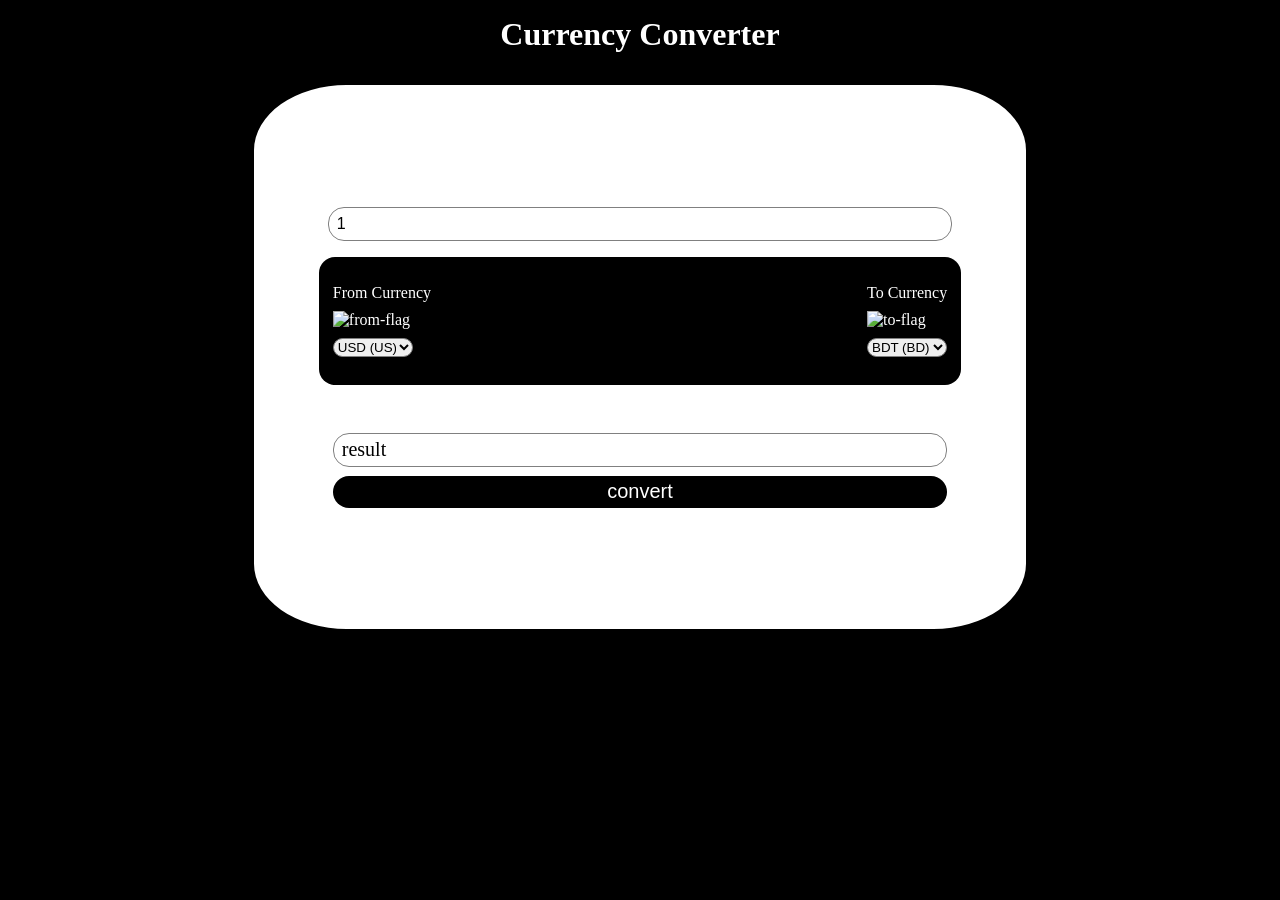
==== currency-converter/index.html @ bfc1a217 "implemented currency converter primary version" ====
<!DOCTYPE html>
<html lang="en">

<head>
    <meta charset="UTF-8">
    <meta name="viewport" content="width=device-width, initial-scale=1.0">
    <title>Currency Converter</title>
    <link rel="stylesheet" href="style.css">
</head>

<body>
    <h1 id="heading">Currency Converter</h1>

    <div id="container">
        <input type="number" placeholder="enter amount" id="amount" value="1">

        <div id="dropdowns">
            <div class="inputs"> 
                <p>From Currency</p>
                <img src="" id="from-flag" alt="from-flag" class="flag">

                <select id="from-select" class="select-tag" name="from">
                </select>
            </div>

            <div class="inputs">
                <p>To Currency</p>
                <img src="" id="to-flag" alt="to-flag" class="flag">

                <select id="to-select" class="select-tag" name="to">
                </select>
            </div> 

        </div>
        
        <div id="outputs-div"> 
            <p id="result">result</p>
            <button id="btn">convert</button>
        </div>
    </div>

    <!-- <img src="https://flagcdn.com/w320/bd.png" width="320" alt="Flag" id="img"> -->

    <script type="module" src="app.js"></script>
    <script src="countryCodes.js"></script>

</body>

</html>
---- currency-converter/style.css ----
* {
    margin: 0; 
    padding: 0; 
} 

body {
    background-color: black; 
    color: white; 
    align-items: center; 
    justify-content: center;
    display: flex; 
    flex-direction: column; 
    gap: 2rem; 
    margin-top: 1rem;
} 

#container { 
    background-color:white; 
    color: black; 
    display: flex; 
    flex-direction: column;
    align-items: center; 
    justify-content: center; 
    border: 2px solid white; 
    border-radius: 12%; 
    width: 60vw; 
    height: 60vh;
    gap: 1rem;  
}

#amount {
    width: 80%; 
    height: 2rem; 
    font-size: 1rem; 
    padding-left: 0.5rem;  
    border: 1px solid grey;
    border-radius: 1rem;
}

#dropdowns {
    align-items:center;  
    justify-content: space-between; 
    display: flex;
    border: none; 
    border-radius: 1rem; 
    width: 80%;  
    height: 8rem; 
    background-color: black; 
    color: white; 
    padding-left: 1.5vmin; 
    padding-right: 1.5vmin; 
} 

.inputs {
    display: flex; 
    flex-direction: column; 
    gap: 1vmin; 
}

.flag {
    width: 5rem; 
}

.select-tag {
    width: 5rem; 
    border: 1px solid grey; 
    border-radius: 1rem; 
} 

option {
    border: 1px solid lightgray; 
    border-radius: 1rem;
}

#outputs-div {
    display: flex; 
    flex-direction: column; 
    margin-top: 2rem;
    gap: 1vmin; 
    width: 80%; 
} 

#result {
    border: 1px solid grey; 
    border-radius: 1rem; 
    align-content: center; 
    justify-content: center;  
    height: 2rem; 
    font-size: 1.25rem; 
    padding-left: 0.5rem; 
}

#btn { 
    border-radius: 1rem; 
    border: none;  
    background-color: black; 
    color: white; 
    height: 2rem; 
    font-size: 1.25rem; 
}

#btn:hover {
    scale: 1.05; 
    cursor: pointer; 
}
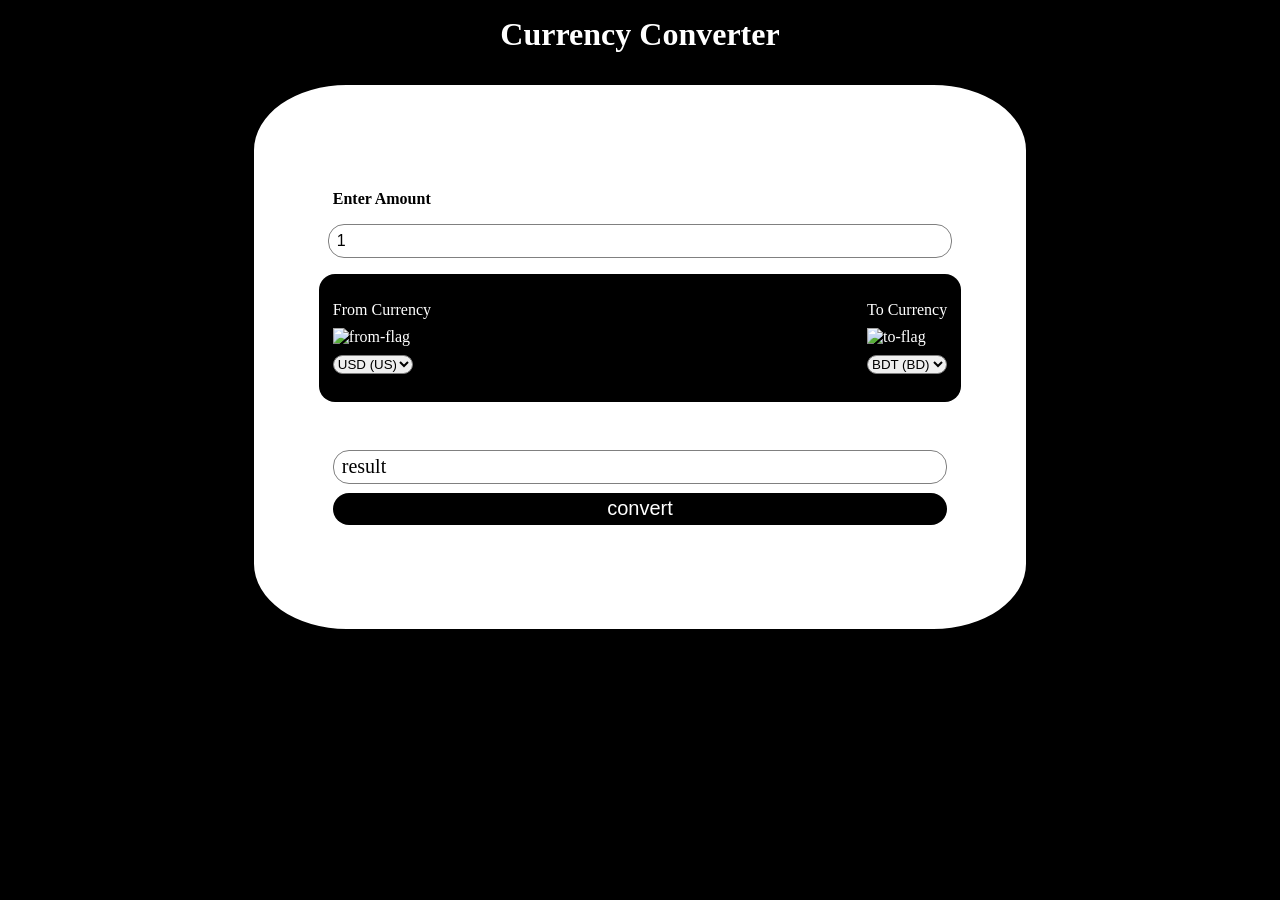
==== commit fc2abb06: "added label for input field" ====
--- a/currency-converter/index.html
+++ b/currency-converter/index.html
@@ -12,10 +12,11 @@
     <h1 id="heading">Currency Converter</h1>
 
     <div id="container">
-        <input type="number" placeholder="enter amount" id="amount" value="1">
+        <label for="amount" id="amountLabel">Enter Amount</label>
+        <input type="number" placeholder="Enter amount" id="amount" value="1"> 
 
         <div id="dropdowns">
-            <div class="inputs"> 
+            <div class="inputs">
                 <p>From Currency</p>
                 <img src="" id="from-flag" alt="from-flag" class="flag">
 
@@ -29,11 +30,11 @@
 
                 <select id="to-select" class="select-tag" name="to">
                 </select>
-            </div> 
+            </div>
 
         </div>
-        
-        <div id="outputs-div"> 
+
+        <div id="outputs-div">
             <p id="result">result</p>
             <button id="btn">convert</button>
         </div>
--- a/currency-converter/style.css
+++ b/currency-converter/style.css
@@ -26,6 +26,13 @@
     width: 60vw; 
     height: 60vh;
     gap: 1rem;  
+}
+
+#amountLabel {
+    align-self: flex-start;
+    margin-left: 10%;
+    font-size: 16px;
+    font-weight: bold;
 }
 
 #amount {
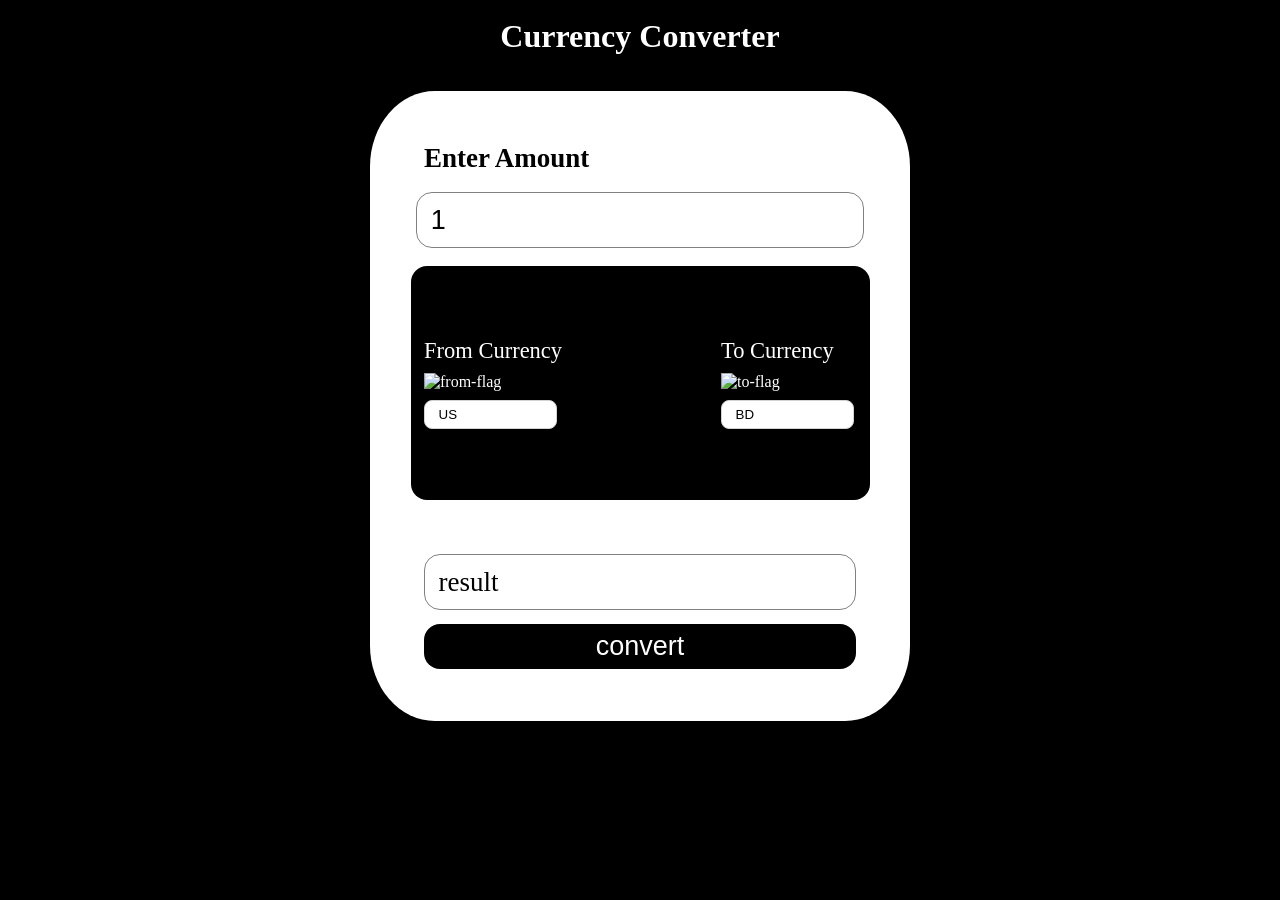
==== commit 4a5f4abb: "updated currency search box, added autocomplete feature using input field with datalist" ====
--- a/currency-converter/index.html
+++ b/currency-converter/index.html
@@ -12,35 +12,42 @@
     <h1 id="heading">Currency Converter</h1>
 
     <div id="container">
-        <label for="amount" id="amountLabel">Enter Amount</label>
-        <input type="number" placeholder="Enter amount" id="amount" value="1"> 
+        <!-- input amount -->
+        <label for="amount-input" id="amountLabel">Enter Amount</label>
+        <input type="number" placeholder="Enter amount" id="amount-input" value="1">
 
+        <!-- currency selection -->
         <div id="dropdowns">
+            <!-- from currency -->
             <div class="inputs">
                 <p>From Currency</p>
                 <img src="" id="from-flag" alt="from-flag" class="flag">
 
-                <select id="from-select" class="select-tag" name="from">
-                </select>
+                <input type="text" placeholder="from currency" list="from-list" class="curr-input" id="from-input"
+                    autocomplete="off" />
+
+                <datalist class="curr-list" id="from-list"></datalist>
             </div>
 
+            <!-- to currency -->
             <div class="inputs">
                 <p>To Currency</p>
                 <img src="" id="to-flag" alt="to-flag" class="flag">
 
-                <select id="to-select" class="select-tag" name="to">
-                </select>
+                <input type="text" placeholder="to currency" list="to-list" class="curr-input" id="to-input"
+                    autocomplete="off" />
+
+                <datalist class="curr-list" id="to-list"></datalist>
             </div>
 
         </div>
 
+        <!-- output section -->
         <div id="outputs-div">
             <p id="result">result</p>
             <button id="btn">convert</button>
         </div>
     </div>
-
-    <!-- <img src="https://flagcdn.com/w320/bd.png" width="320" alt="Flag" id="img"> -->
 
     <script type="module" src="app.js"></script>
     <script src="countryCodes.js"></script>
--- a/currency-converter/style.css
+++ b/currency-converter/style.css
@@ -10,36 +10,35 @@
     justify-content: center;
     display: flex; 
     flex-direction: column; 
-    gap: 2rem; 
-    margin-top: 1rem;
+    gap: 4vmin; 
+    margin-top: 2vmin;
 } 
 
 #container { 
     background-color:white; 
     color: black; 
     display: flex; 
-    flex-direction: column;
+    flex-direction: column; 
     align-items: center; 
     justify-content: center; 
-    border: 2px solid white; 
     border-radius: 12%; 
-    width: 60vw; 
-    height: 60vh;
-    gap: 1rem;  
+    width: 60vmin; 
+    height: 70vmin;
+    gap: 2vmin;  
 }
 
 #amountLabel {
     align-self: flex-start;
     margin-left: 10%;
-    font-size: 16px;
+    font-size: 3vmin;
     font-weight: bold;
 }
 
-#amount {
-    width: 80%; 
-    height: 2rem; 
-    font-size: 1rem; 
-    padding-left: 0.5rem;  
+#amount-input {
+    width: 80%;  
+    height: 6vmin; 
+    font-size: 3vmin; 
+    padding-left: 1.5vmin;  
     border: 1px solid grey;
     border-radius: 1rem;
 }
@@ -51,7 +50,7 @@
     border: none; 
     border-radius: 1rem; 
     width: 80%;  
-    height: 8rem; 
+    height: 26vmin; 
     background-color: black; 
     color: white; 
     padding-left: 1.5vmin; 
@@ -64,26 +63,33 @@
     gap: 1vmin; 
 }
 
-.flag {
-    width: 5rem; 
+.inputs p {
+    font-size: 2.5vmin; 
 }
 
-.select-tag {
-    width: 5rem; 
+.flag {
+    width: 15vmin; 
+}
+
+.curr-list {
+    width: 15vmin;  
     border: 1px solid grey; 
     border-radius: 1rem; 
 } 
 
-option {
-    border: 1px solid lightgray; 
-    border-radius: 1rem;
-}
+.curr-input {
+    width: 13vmin;
+    height: 3vmin; 
+    padding-left: 1.5vmin; 
+    border: 1px solid lightgrey;
+    border-radius: 0.5rem;
+} 
 
 #outputs-div {
     display: flex; 
     flex-direction: column; 
-    margin-top: 2rem;
-    gap: 1vmin; 
+    margin-top: 4vmin;
+    gap: 1.5vmin; 
     width: 80%; 
 } 
 
@@ -92,9 +98,9 @@
     border-radius: 1rem; 
     align-content: center; 
     justify-content: center;  
-    height: 2rem; 
-    font-size: 1.25rem; 
-    padding-left: 0.5rem; 
+    height: 6vmin; 
+    font-size: 3vmin; 
+    padding-left: 1.5vmin; 
 }
 
 #btn { 
@@ -102,8 +108,8 @@
     border: none;  
     background-color: black; 
     color: white; 
-    height: 2rem; 
-    font-size: 1.25rem; 
+    height: 5vmin; 
+    font-size: 3vmin; 
 }
 
 #btn:hover {
